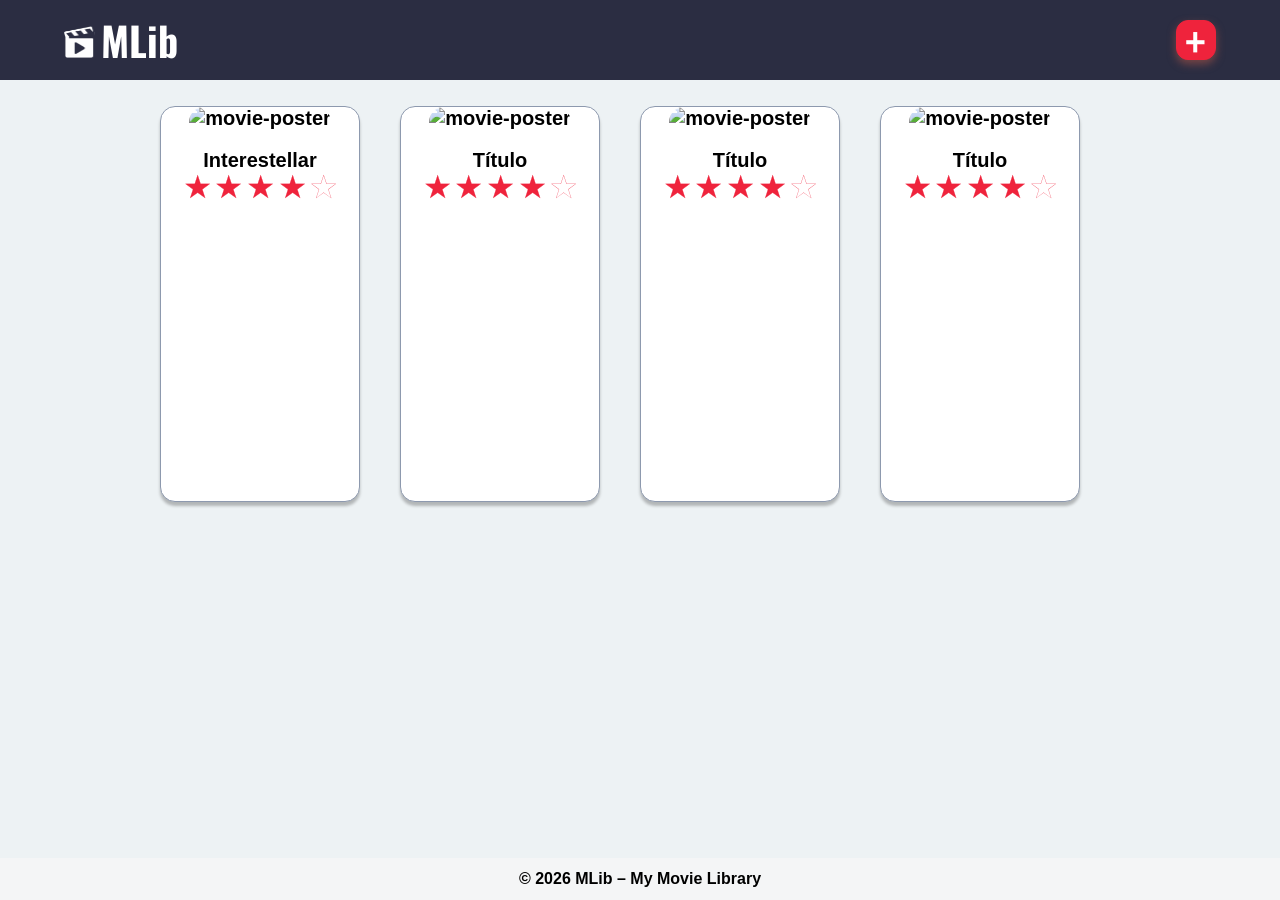
==== index.html @ a3a89e1c "Add initial HTML structure and CSS styles for My Movie Library - Created index.html for the main pag" ====
<!DOCTYPE html>
<html lang="pt-br">
<head>
    <meta charset="UTF-8">
    <meta name="viewport" content="width=device-width, initial-scale=1.0">
    <title>My Movie Library - Home</title>

    <link rel="icon" type="image/png" href="assets/icons/main-icon.png">
    <link rel="stylesheet" href="css/styles.css">
</head>
<body>
    <header>
        <div>
            <img src="assets/images/mlib-icon.svg" alt="MLib logo " height="32">
            <span>MLib</span>
        </div>
        
        <nav>
            <a href="pages/add-review.html">
                <button class='add-button' aria-label="Add new movie review">
                    <span>+</span>
                </button>
            </a> 
        </nav>
    </header>

    <main>
        <div class='lista-filmes-container'>
            <a class="movie-card-link" href="pages/details-interestelar.html">
                <div class="movie-card">
                    <img src="https://s3.amazonaws.com/nightjarprod/content/uploads/sites/130/2021/08/19085635/gEU2QniE6E77NI6lCU6MxlNBvIx-scaled.jpg" alt="movie-poster">
                    <h3>Interestellar</h3>
                    <div class="rating">
                        <span>&#x2605;</span>
                        <span>&#x2605;</span>
                        <span>&#x2605;</span>
                        <span>&#x2605;</span>
                        <span class="estrela-vazia">&#x2605;</span>
                    </div>
                </div>
            </a>
            <a class="movie-card-link">
                <div class="movie-card">
                    <img src="https://placehold.co/200x300" alt="movie-poster">
                    <h3>Título</h3>
                    <div class="rating">
                        <span>&#x2605;</span>
                        <span>&#x2605;</span>
                        <span>&#x2605;</span>
                        <span>&#x2605;</span>
                        <span class="estrela-vazia">&#x2605;</span>
                    </div>
                </div>
            </a>
            <a class="movie-card-link">
                <div class="movie-card">
                    <img src="https://placehold.co/200x300" alt="movie-poster">
                    <h3>Título</h3>
                    <div class="rating">
                        <span>&#x2605;</span>
                        <span>&#x2605;</span>
                        <span>&#x2605;</span>
                        <span>&#x2605;</span>
                        <span class="estrela-vazia">&#x2605;</span>
                    </div>
                </div>
            </a>
            <a class="movie-card-link">
                <div class="movie-card">
                    <img src="https://placehold.co/200x300" alt="movie-poster">
                    <h3>Título</h3>
                    <div class="rating">
                        <span>&#x2605;</span>
                        <span>&#x2605;</span>
                        <span>&#x2605;</span>
                        <span>&#x2605;</span>
                        <span class="estrela-vazia">&#x2605;</span>
                    </div>
                </div>
            </a>
        </div>

    </main>

    <footer>
        <p>&copy; 2026 MLib &ndash; My Movie Library</p>
    </footer>
</body>
</html>
---- css/styles.css ----
@import url('https://fonts.googleapis.com/css2?family=Oswald:wght@200..700&display=swap');

*{
    margin:0;
    padding:0;
    box-sizing: border-box;
}

body{
    color: black;
    background-color: rgba(237, 242, 244, 1);
    font-family: garamond,arial,serif;
    font-weight: 700;
    font-size: 20px;
    min-height:100vh;

    display:flex;
    flex-direction:column;
}

header{
    color: white;
    background-color: rgba(43, 45, 66, 1);
    height: 80px;

    display:flex;
    justify-content: space-between;
    align-items: center;
    padding: 1% 5% ;
}

header span{
    font-family: 'Oswald',Arial, sans-serif;
    font-size: 2em;
}


.add-button{
    color: white;
    background-color: rgba(239, 35, 60, 1);
    width: 40px;
    height: 40px;
    border: 1px solid rgba(239, 35, 60, 1);
    border-radius:12px;
    box-shadow: 0px 4px 9px 0px rgb(121, 69, 69);
    
    display: flex;
    justify-content: center;
    align-items:center;
    cursor:pointer;

    transform-origin: center;
}

.add-button span{
    font-size: 50px;
    line-height: 1;
    transform:translateY(-2.7px);
    transform:translateX(-0.5px);    
}

.add-button:hover{
    transition: transform 0.1s ease;
    transform: scale(1.05);
}

.lista-filmes-container {
    max-width:1000px;
    padding: 26px 20px;
    margin:0 auto;

    display:flex;
    flex-wrap: wrap;
    gap: 60px 40px;
}

@media (max-width: 540px){
    .lista-filmes-container{
        justify-content:center;
    }

    .movie-card:active{
    transition: transform 0.1s ease;
    transform: scale(1.025);
    box-shadow: 0px 8px 16px 0px rgba(0, 0, 0, 0.2);
    }

    .add-button:active{
        transform: scale(1.1);
        transition: transform 0s ease;
    }
}

.movie-card{
    background-color: rgba(255, 255, 255, 1);
    border: 1px solid rgba(141, 153, 174, 1);
    border-radius:15px;
    box-shadow:0px 4px 3px 0px #00000040;
    width: 200px;
    height: 396px;
    text-align: center;

    transform-origin: center; 
}

.movie-card img{
    border-radius: 15px 15px 0px 0px;
    height: 300px;
    width:100%;
    object-fit: cover;
}

.movie-card h3{
    margin-top: 19px;
    font-size:20px;
}

.movie-card-link{
    color:inherit;
    text-decoration:none;
}

.movie-card:hover{
    transition: transform 0.1s ease;
    transform: scale(1.05);
    box-shadow: 0px 8px 16px 0px rgba(0, 0, 0, 0.2);
}
.rating{
    color: rgba(239, 35, 60, 1);
    font-size: 27px;
    margin-bottom: 18px;
    -webkit-text-stroke: 0.25px rgba(239,35,60,1);
}

.estrela-vazia{
    color:white
}

main{
    flex:1;
}

footer{
    font-size:16px;
    text-align: center;
    background-color: rgba(244, 245, 246, 1);
    padding: 12.25px;
}

/* Add review page */

header a{
    text-decoration: none;
}

.logo-link{
    color:white;
    text-decoration: none;
}

.review-page-container{
    max-width: 850px;
    margin: 60px auto;
    transition:box-shadow 0.3s ease-in-out;
    animation: fadeInUp 0.8s ease-out forwards;
}

.review-page-container h2{
    font-size: 36px;
    font-weight:600;
    text-align:center;
    margin-bottom: 20px;

}

.review-container{
    background-color:rgba(232, 234, 237, 1);
    padding: 30px 50px;
    border-radius: 12px;
    box-shadow: 0px 4px 4px 0px rgba(0, 0, 0, 0.25);
}

.form-group{
    margin-bottom:34px;
    display:flex;
    flex-direction:column;
}

.form-group label{
    font-size: 24px;
    margin-bottom: 6px;
}

.form-group input,
.form-group select,
.form-group textarea{
    width:100%;
    font-family: arial;
    color:black;
    font-size:14px;
    padding: 12px;
    background-color:rgba(255, 255, 255, 1);
    border-radius:12px;
    border: 1px solid rgba(232, 234, 237, 1);
}

.form-row{
    display:flex;
    gap: 10px
}

.form-row .form-group{
    flex:1;
}

@media (max-width: 540px){
    .review-page-container{
        margin:25px auto;
        padding: 0 15px;
    }

    .review-container{
        padding: 25px 20px;
    }

    .form-group label{
        font-size:20px;
        padding-right: 2px;
    }

    .form-row{
        flex-direction:column;
        gap:0px;
    }

    .submit-button:active{
        transition: transform 0.2s ease;
        transform: scale(1.025);
}
}

.submit-button{
    color:white;
    background-color:rgba(43, 45, 66, 1);
    border-radius:12px;
    padding:12px;
    width:100%;
    border: 1px solid rgba(43, 45, 66, 1);
    font-weight:600;
    font-size: 20px;
    font-family: garamond;

    cursor:pointer;
    transform-origin: center;

}

.submit-button:hover{
    transition: transform 0.2s ease;
    transform: scale(1.025);
}

.flatpickr-calendar {
    background: #17215a;
    border: 1px solid #34445d;
    box-shadow: 0 8px 25px rgba(0, 0, 0, .35);
}

.flatpickr-months,
.flatpickr-weekdays {
    background: #17215a;
}

.flatpickr-current-month,
.flatpickr-weekday {
    color: #ffffff;
}

.flatpickr-day {
    color: #ffffff;
    border-color: transparent;
}

.flatpickr-day:hover {
    background: #34458c;
    border-color: #34458c;
}

.flatpickr-day.selected {
    background: #8b9cff;
    border-color: #8b9cff;
    color: #17215a;
}

.flatpickr-day.today {
    border-color: #8b9cff;
}

.flatpickr-prev-month svg,
.flatpickr-next-month svg {
    fill: #ffffff;
}

.flatpickr-monthDropdown-months {
    background: #17215a;
    color: #ffffff;
}

.flatpickr-input {
    cursor: pointer;
}

input,
select {
    border: 2px solid #8b9cff;
    outline: none;
    border-radius: 12px;
}

input:focus,
select {
    border-color: #ffffff;
}

/* Movie-details-page*/

@keyframes fadeInUp {
    from { 
        opacity: 0;            
        transform: translateY(20px); 
    }
    to { 
        opacity: 1;                  
        transform: translateY(0);
    }
}

.movie-details-container{
    display:flex;
    justify-content: center;
    align-items: flex-start;
    align-content: flex-start;
    gap: 60px;

    max-width: 1200px;
    margin: 80px auto 80px auto;

    border-radius:16px;
    background-color: rgba(244, 245, 246, 1);
    padding: 86px 90px;

    box-shadow: 0px 4px 4px 0px rgba(0, 0, 0, 0.25);

    transition:box-shadow 0.3s ease-in-out;
    animation: fadeInUp 0.8s ease-out forwards;
}

.movie-details-card{
    flex-shrink:0;
}

.movie-details-card img{
    width: 380px;
    border-radius:12px;

}

.movie-details-info p {
    font-size:22px;
    line-height:1.5;
}

.movie-title{
    font-size:46px;
    margin-bottom:30px;

}

.movie-section{
    font-size:22px;
    font-family:Arial;
    font-weight:400;
    margin-bottom:20px;
}

.movie-section strong{
    font-family:garamond;
    font-size:25px;
}

.rating-details{
    display:flex;
    align-items:baseline;
    gap:10px;
}

.rating-details .rating{
    margin:0;
}

.review-title{
    margin-bottom:5px;
}

@media(max-width:540px){
    .movie-details-container{
        flex-direction:column;
        align-items:center;
        gap:20px;

        margin: 30px 15px;
        padding: 15px 20px;
    }

    .movie-details-card img{
        width:100%;
        max-width:190px;
    }

    .movie-title{
        font-size:30px;
        text-align:center;
        margin-bottom:25px
    }

    .movie-section p{
        font-size:16px;
    }

    .movie-section strong{
        font-size:20px
    }

    .rating{
        font-size:23px;
    }
}
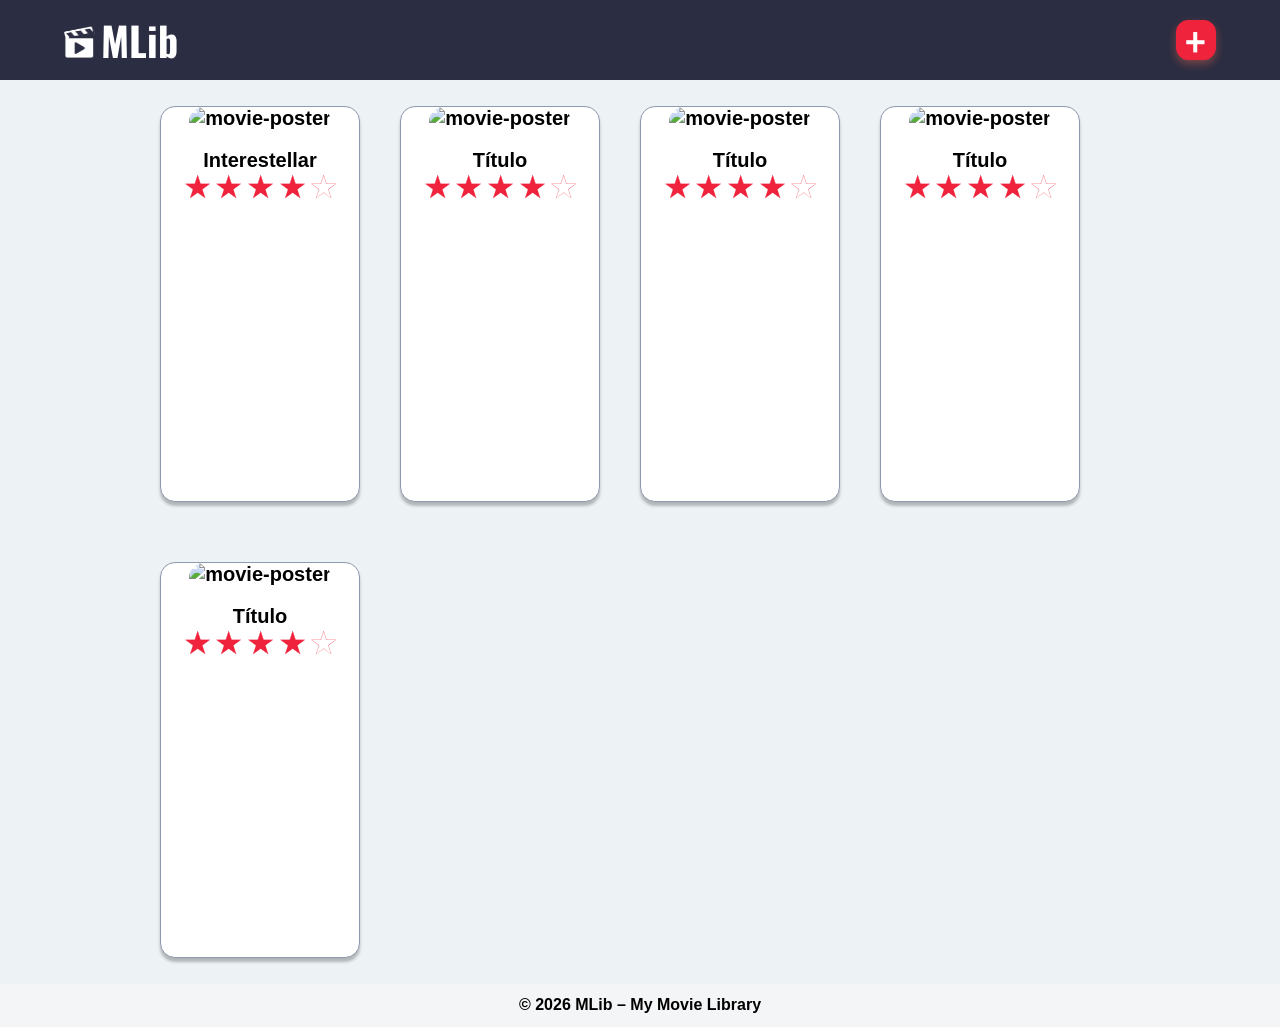
==== commit fffb88a9: "add new movie card" ====
--- a/index.html
+++ b/index.html
@@ -78,6 +78,19 @@
                     </div>
                 </div>
             </a>
+            <a class="movie-card-link">
+                <div class="movie-card">
+                    <img src="https://placehold.co/200x300" alt="movie-poster">
+                    <h3>Título</h3>
+                    <div class="rating">
+                        <span>&#x2605;</span>
+                        <span>&#x2605;</span>
+                        <span>&#x2605;</span>
+                        <span>&#x2605;</span>
+                        <span class="estrela-vazia">&#x2605;</span>
+                    </div>
+                </div>
+            </a>
         </div>
 
     </main>
--- a/css/styles.css
+++ b/css/styles.css
@@ -72,6 +72,9 @@
     display:flex;
     flex-wrap: wrap;
     gap: 60px 40px;
+
+    transition:box-shadow 0.3s ease-in-out;
+    animation: fadeInUp 0.8s ease-out forwards;
 }
 
 @media (max-width: 540px){
